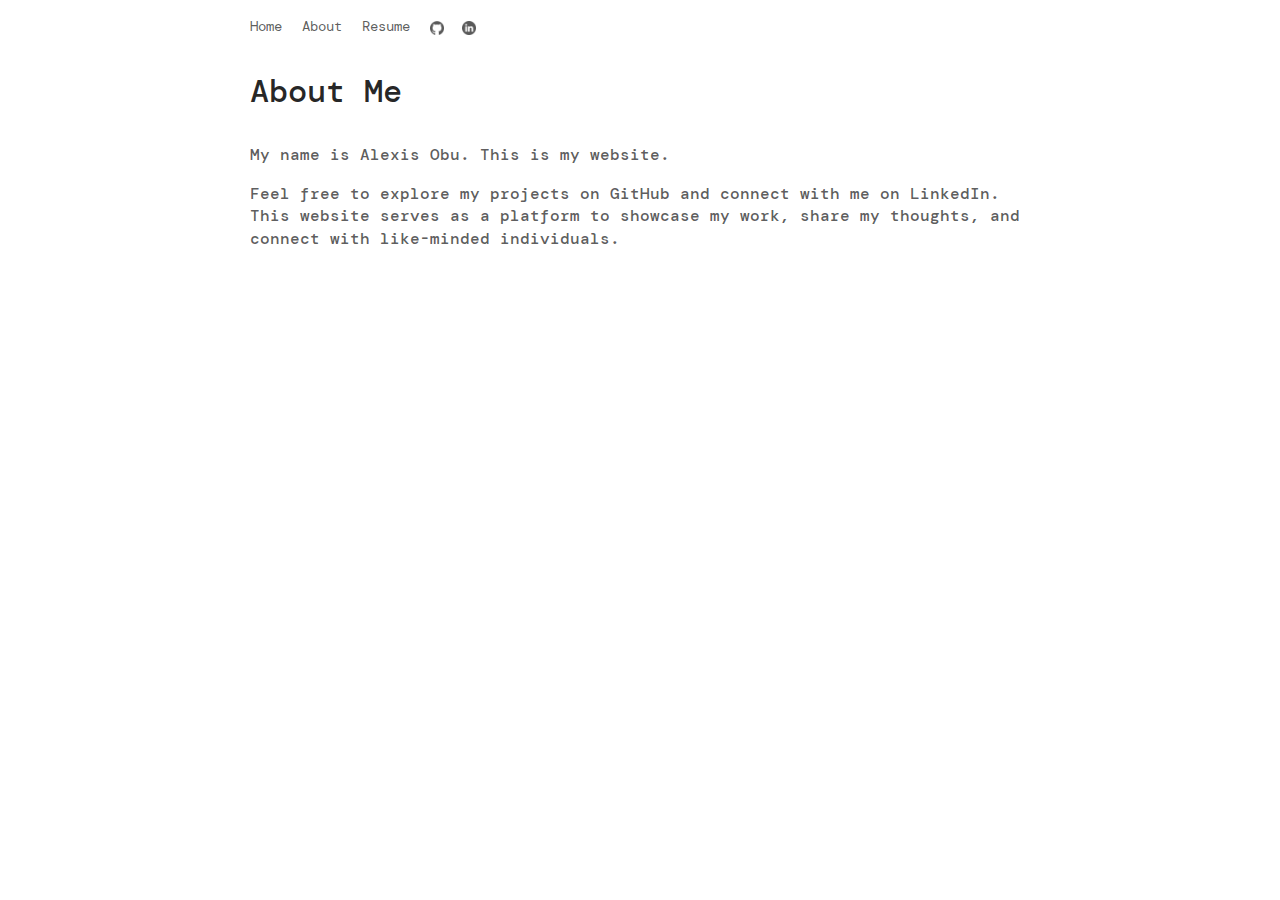
==== about.html @ 9199d234 "Initial commit" ====
<!DOCTYPE html>
<html lang="en">
<head>
    <meta charset="utf-8">
    <title>Alexis' Website</title>

    <meta name="viewport" content="width=device-width">
    <meta name="description" content="A personal website">
    <meta name="robots" content="all">

    <meta name="author" content="Alexis Obu">
    <link rel="canonical" href="https://alexisobu.com/">
  
    <link rel="stylesheet" href="/style.css" type="text/css">

    <script src="script.js"></script>
</head>
<body>
    <div class="content">

        <!-- Navigation -->
        <div id="nav-placeholder"></div>
        <!-- About -->
        <div class="wrap">
            <div class="about">
                <h1>About Me</h1>
                <p>My name is Alexis Obu. This is my website.</p>
                <p>Feel free to explore my projects on GitHub and connect with me on LinkedIn. This website serves as a platform to showcase my work, share my thoughts, and connect with like-minded individuals.</p>
            </div>
        </div>
    </div>
    
</body>
</html>
---- style.css ----
@import url('https://fonts.googleapis.com/css2?family=DM+Mono:ital,wght@0,300;0,400;0,500;1,300;1,400;1,500&display=swap');


body {
  font-family: 'DM Mono', monospace;
  color: rgba(0, 0, 0, 0.85);
  line-height: 1.4em;
  margin: 0;
  padding: 0;
}

a {
  color: rgba(0, 0, 0, 0.85);
}

a:hover {
  text-decoration: none;
}

h1 { 
  line-height: 1em; 
  font-weight: 500;
  padding-top: 1rem;
  padding-bottom: 1rem;
}

.wrap { 
  max-width: 780px; 
  margin: 0 auto; 
}

.nav {
  margin-top: 15px;
  margin-bottom: 15px;
}

.nav a {
  color: rgba(0, 0, 0, 0.65);
  text-decoration: none;
  border-bottom: none;
  font-size: 14px;
}

.nav a:hover {
  color: rgba(0, 0, 0, 0.85);
}

.nav ul {
  list-style-type: none;
  padding: 0;
}
.nav ul li {
  display: inline;
  margin-right: 10px;
}

.nav ul li a img {
  height: 1em;
  vertical-align: text-bottom;
  opacity: 0.65;
}

.nav ul li a:hover img {
  opacity: 0.85;
}

p {
  font-weight: 500;
  color: rgba(0, 0, 0, 0.65);
}

.post-title a {
  text-decoration: none;
  color: rgba(0, 0, 0, 0.65);
}

.post-title a:hover {
  text-decoration: underline;
  color: rgba(0, 0, 0, 0.85);
}

.post-date {
  margin-top: -0.75rem;
  font-weight: normal;
  font-size: 14px;
  color: rgba(0, 0, 0, 0.65);
}

@media only screen and (max-width: 768px) {
  .wrap {
      margin: 7px;
      max-width: 95%;
      overflow-x: hidden;
  }
}
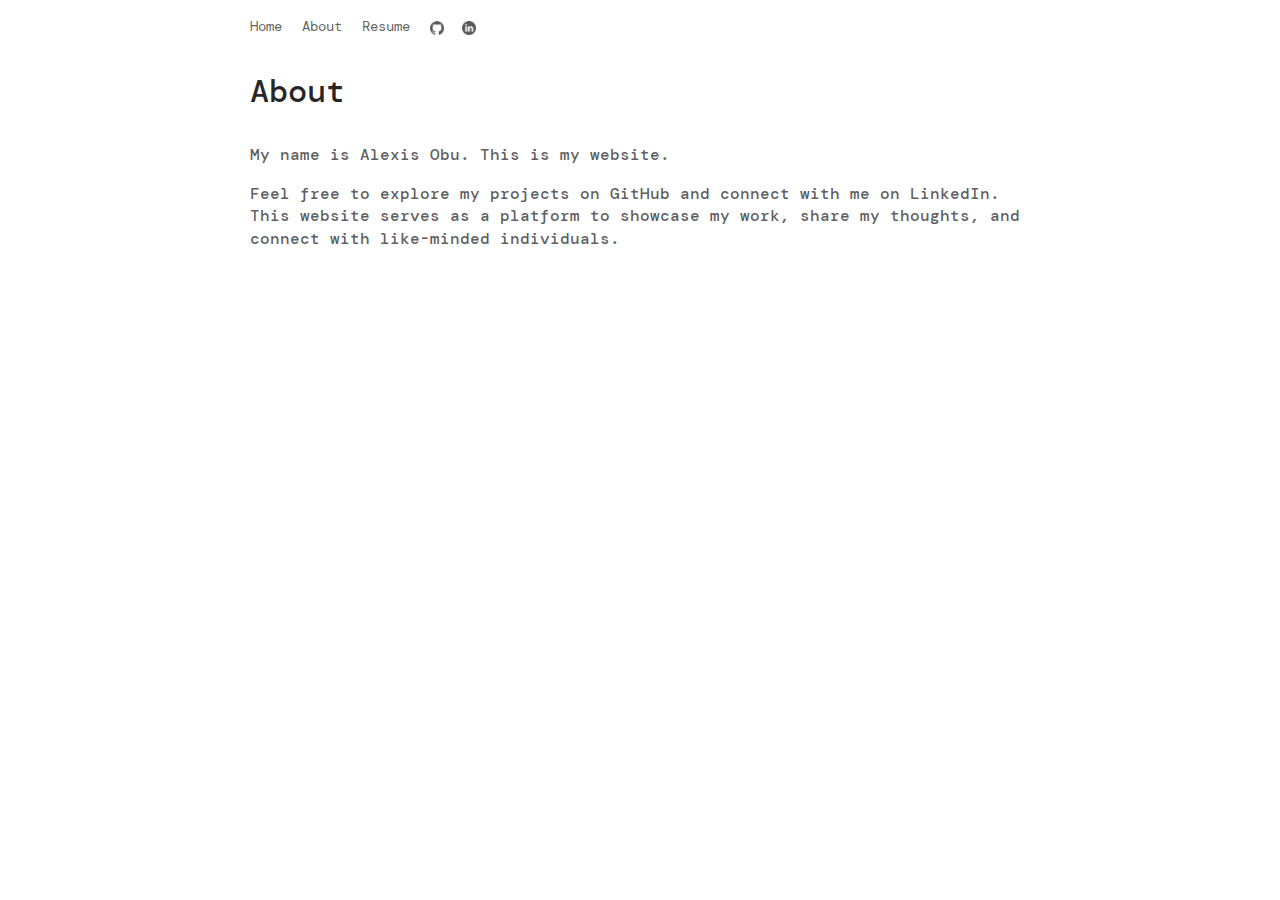
==== commit e992ec4c: "minor" ====
--- a/about.html
+++ b/about.html
@@ -23,7 +23,7 @@
         <!-- About -->
         <div class="wrap">
             <div class="about">
-                <h1>About Me</h1>
+                <h1>About</h1>
                 <p>My name is Alexis Obu. This is my website.</p>
                 <p>Feel free to explore my projects on GitHub and connect with me on LinkedIn. This website serves as a platform to showcase my work, share my thoughts, and connect with like-minded individuals.</p>
             </div>
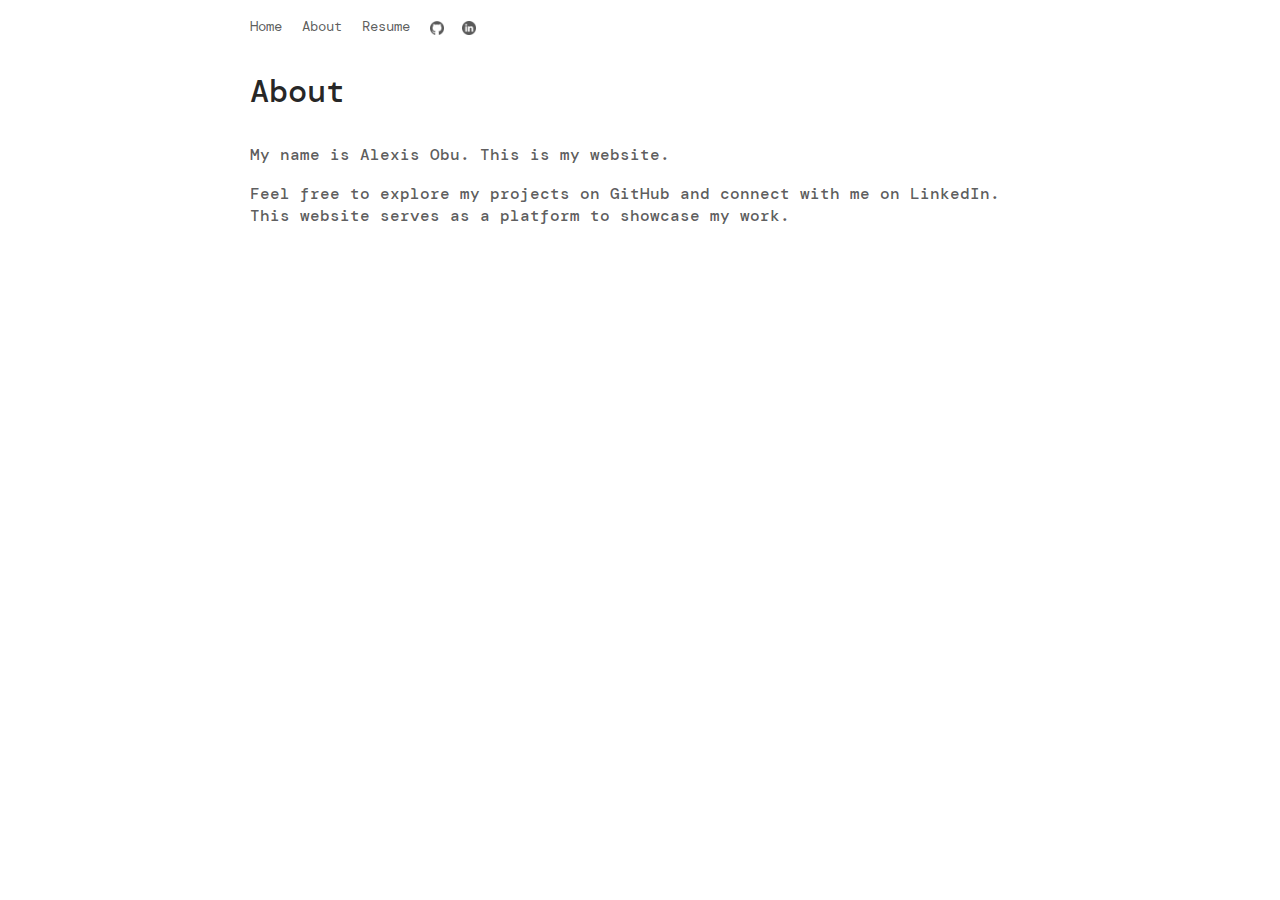
==== commit b8014ab8: "added page" ====
--- a/about.html
+++ b/about.html
@@ -25,7 +25,7 @@
             <div class="about">
                 <h1>About</h1>
                 <p>My name is Alexis Obu. This is my website.</p>
-                <p>Feel free to explore my projects on GitHub and connect with me on LinkedIn. This website serves as a platform to showcase my work, share my thoughts, and connect with like-minded individuals.</p>
+                <p>Feel free to explore my projects on GitHub and connect with me on LinkedIn. This website serves as a platform to showcase my work.</p>
             </div>
         </div>
     </div>
--- a/style.css
+++ b/style.css
@@ -86,6 +86,15 @@
   color: rgba(0, 0, 0, 0.65);
 }
 
+.responsive-gif {
+  max-width: 100%; 
+  height: auto;
+  display: block;
+  margin: 0 auto;
+  border-top: 0.5em;
+  border-bottom: 0.5em;
+}
+
 @media only screen and (max-width: 768px) {
   .wrap {
       margin: 7px;
